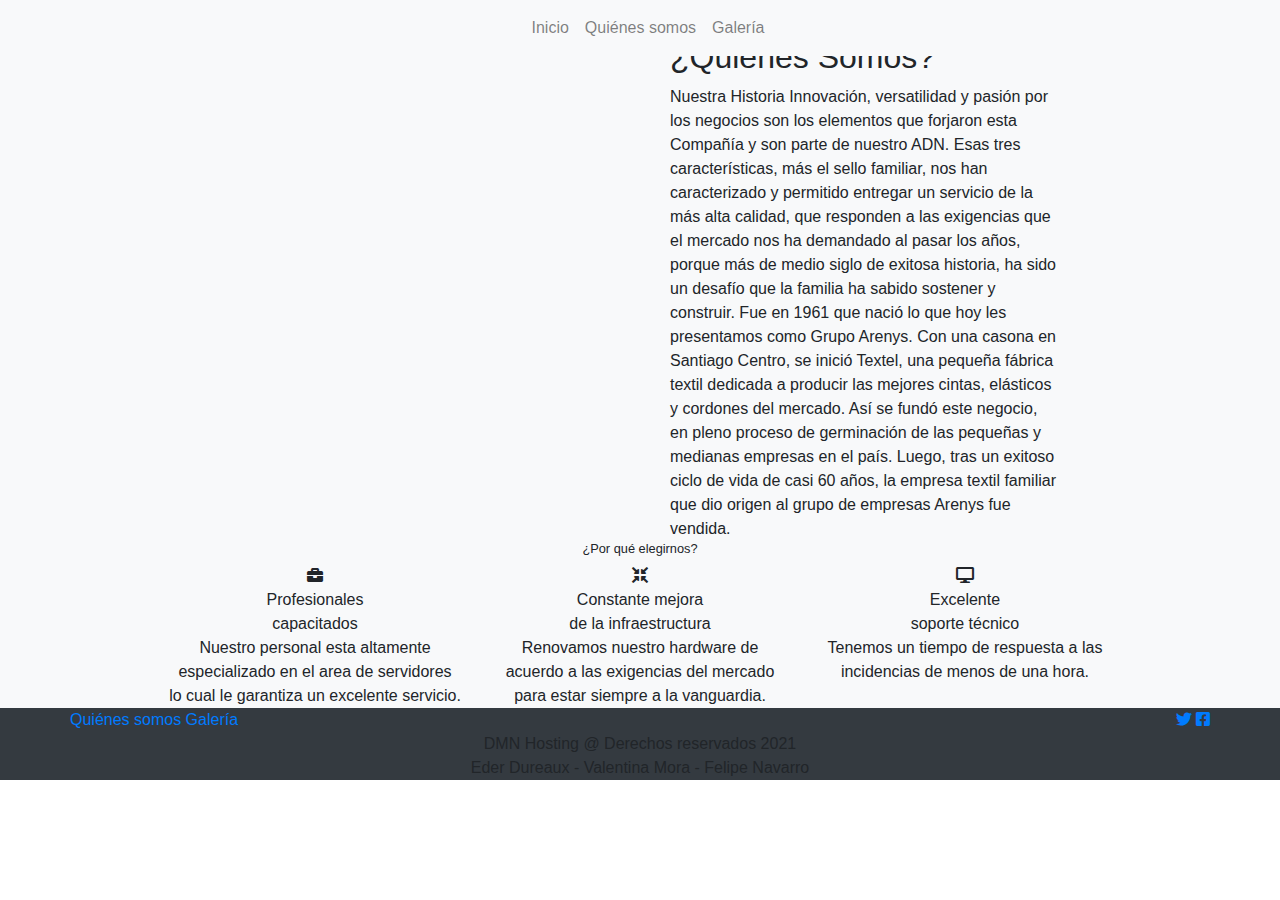
==== quienes_somos.html @ e4105687 "agregado quienes somos" ====
<!DOCTYPE html>
<html>

<head>
    <title>Hosting</title>
    <meta charset="utf-8">
    <meta name="viewport" content="width=device-width, initial-scale=1, shrink-to-fit=no">
    <link rel="shortcut icon" type="image/png" href="img/favicon.png" />
    <link href="css/bootstrap.min.css" type="text/css" rel="stylesheet">
    <!-- Google Fonts -->
    <link
        href="https://fonts.googleapis.com/css2?family=DM+Sans:wght@100;200;300;400;500;600;700;800;900&family=DM+Sans:wght@100;200;300;400;500;600;700;800;900&display=swap"
        rel="stylesheet">
    <!-- Bootstrap 4.5.2 CSS -->
    <link rel="stylesheet" href="https://stackpath.bootstrapcdn.com/bootstrap/4.5.2/css/bootstrap.min.css"
        integrity="sha384-JcKb8q3iqJ61gNV9KGb8thSsNjpSL0n8PARn9HuZOnIxN0hoP+VmmDGMN5t9UJ0Z" crossorigin="anonymous">
    <link rel="stylesheet" href="css/estilos.css">
    <!-- FontAwesome CSS -->
    <link rel="stylesheet" href="https://cdnjs.cloudflare.com/ajax/libs/font-awesome/5.13.0/css/all.min.css">
    <!-- Startup CSS (Styles for all blocks) -->
    <link href="css/style.min.css" rel="stylesheet" />
</head>


<body>
    <nav class="navbar navbar-expand-sm navbar-light bg-light fixed-top">
        <button class="navbar-toggler" type="button" data-toggle="collapse" data-target="#opciones">
            <span class="navbar-toggler-icon"></span>
        </button>

        <!-- logo -->
        <a class="navbar-brand" href="index.html">
            <img src="img/logodmn.jpg" alt="" class="img-fluid">
        </a>

        <!-- enlaces -->
        <div class="collapse navbar-collapse justify-content-center" id="opciones">
            <ul class="navbar-nav">
                <li class="nav-item">
                    <a class="nav-link" href="index.html">Inicio</a>
                </li>
                <li class="nav-item">
                    <a class="nav-link" href="quienes_somos.html">Quiénes somos</a>
                </li>
                <li class="nav-item">
                    <a class="nav-link" href="galeria.html">Galería</a>
                </li>
            </ul>
        </div>
    </nav>


    <!-- Container 1 -->
    <section class="pt-65 pb-65 application_2 bg-light color-filter-dark-1">
        <div class="container px-xl-0">
            <div class="row justify-content-center justify-content-md-between align-items-center">
                <div class="mb-15 mb-md-0 col-12 col-md-5 col-xl-6 d-flex justify-content-center">
                    <img src="img/server1.png" alt="" class="img-fluid application_2_left_img aos-animate">
                </div>
                <div class="col-md-7 col-xl-6">
                    <h2 class="col-lg-11 color-main aos-animate">
                        <br>
            
                        ¿Quiénes Somos?
                    </h2>
                    <div class="mt-25 col-lg-9 color-heading f-18 text-adaptive aos-animate">
                        Nuestra Historia
                        Innovación, versatilidad y pasión por los negocios son los elementos que forjaron esta Compañía
                        y son parte de nuestro ADN. Esas tres características, más el sello familiar, nos han
                        caracterizado y permitido entregar un servicio de la más alta calidad, que responden a las
                        exigencias que el mercado nos ha demandado al pasar los años, porque más de medio siglo de
                        exitosa historia, ha sido un desafío que la familia ha sabido sostener y construir.

                        Fue en 1961 que nació lo que hoy les presentamos como Grupo Arenys. Con una casona en Santiago
                        Centro, se inició Textel, una pequeña fábrica textil dedicada a producir las mejores cintas,
                        elásticos y cordones del mercado. Así se fundó este negocio, en pleno proceso de germinación de
                        las pequeñas y medianas empresas en el país. Luego, tras un exitoso ciclo de vida de casi 60
                        años, la empresa textil familiar que dio origen al grupo de empresas Arenys fue vendida.

                        
                    </div>

                </div>
            </div>
        </div>
        </div>
    </section>
    <!-- Container 2 -->
    <section class="pt-105 pb-45 bg-light text-center feature_1">
        <div class="container px-xl-0">
            <div class="row justify-content-center">
                <div class="col-xl-10">
                    <h2 class="mb-45 small aos-animate">
                        ¿Por qué elegirnos?
                    </h2>
                    <div class="row justify-content-center">
                        <div class="col-md-4 mb-50 aos-animate">
                            <i class="fas fa-briefcase f-60 action-2">
                            </i>
                            <div class="mt-20 mb-25 f-22 title">
                                Profesionales
                                <br>capacitados
                            </div>
                            <div class="color-heading text-adaptive">
                                Nuestro personal esta altamente especializado en el area de servidores
                                <br>lo cual le garantiza un excelente servicio.
                            </div>
                        </div>
                        <div class="col-md-4 mb-50 aos-animate">
                            <i class="fas fa-compress-arrows-alt f-60 action-2">
                            </i>
                            <div class="mt-20 mb-25 f-22 title">
                                Constante mejora
                                <br>de la infraestructura
                            </div>
                            <div class="color-heading text-adaptive">
                                Renovamos nuestro hardware de acuerdo a las exigencias del mercado para estar siempre a
                                la vanguardia.
                            </div>
                        </div>
                        <div class="col-md-4 mb-50 aos-animate">
                            <i class="fas fa-desktop f-60 action-2">
                            </i>
                            <div class="mt-20 mb-25 f-22 title">
                                Excelente
                                <br>soporte técnico
                            </div>
                            <div class="color-heading text-adaptive">
                                Tenemos un tiempo de respuesta a las incidencias de menos de una hora.
                            </div>
                        </div>
                    </div>
                </div>
            </div>
        </div>
    </section>
    <footer class="pt-75 pb-65 text-center footer_1 bg-dark">
        <div class="container px-xl-0">
            <div class="row justify-content-between align-items-center lh-40 links">
                <div class="col-lg-4 col-sm-6 text-sm-right text-lg-left order-1 order-lg-0 aos-animate">
                    <a href="quienes_somos.html" class="link mr-15 color-white">
                        Quiénes somos
                    </a>
                    <a href="galeria.html" class="link mx-15 color-white">
                        Galería
                    </a>
                </div>
                <div class="mb-10 mb-lg-0 col-lg-auto order-0">
                </div>
                <div class="col-lg-4 col-sm-6 text-sm-left text-lg-right order-2 order-lg-0 aos-animate">
                    <a href="#" class="mx-15 link color-bg-light">
                        <i class="fab fa-twitter">
                        </i>
                    </a>
                    <a href="#" class="mx-15 link color-bg-light">
                        <i class="fab fa-facebook-square">
                        </i>
                    </a>
                </div>
            </div>
            <div class="row justify-content-center">
                <div class="mt-10 col-xl-4 col-lg-5 col-md-6 col-sm-8 aos-animate">
                    <div class="text-adaptive color-transparent-white">
                        DMN Hosting @ Derechos reservados 2021
                        <br>Eder Dureaux - Valentina Mora - Felipe Navarro
                    </div>
                </div>
            </div>
        </div>
    </footer>


</body>

</html>
---- css/estilos.css ----
.fondo{
    background-color: blue;
} 

.color{
    color: white;
}

.carousel-item {
    width: 100%;
    height: 100%;
    min-height: 350px;
    background: no-repeat center center scroll;
    -webkit-background-size: cover;
    -moz-background-size: cover;
    -o-background-size: cover;
    background-size: cover;
  }
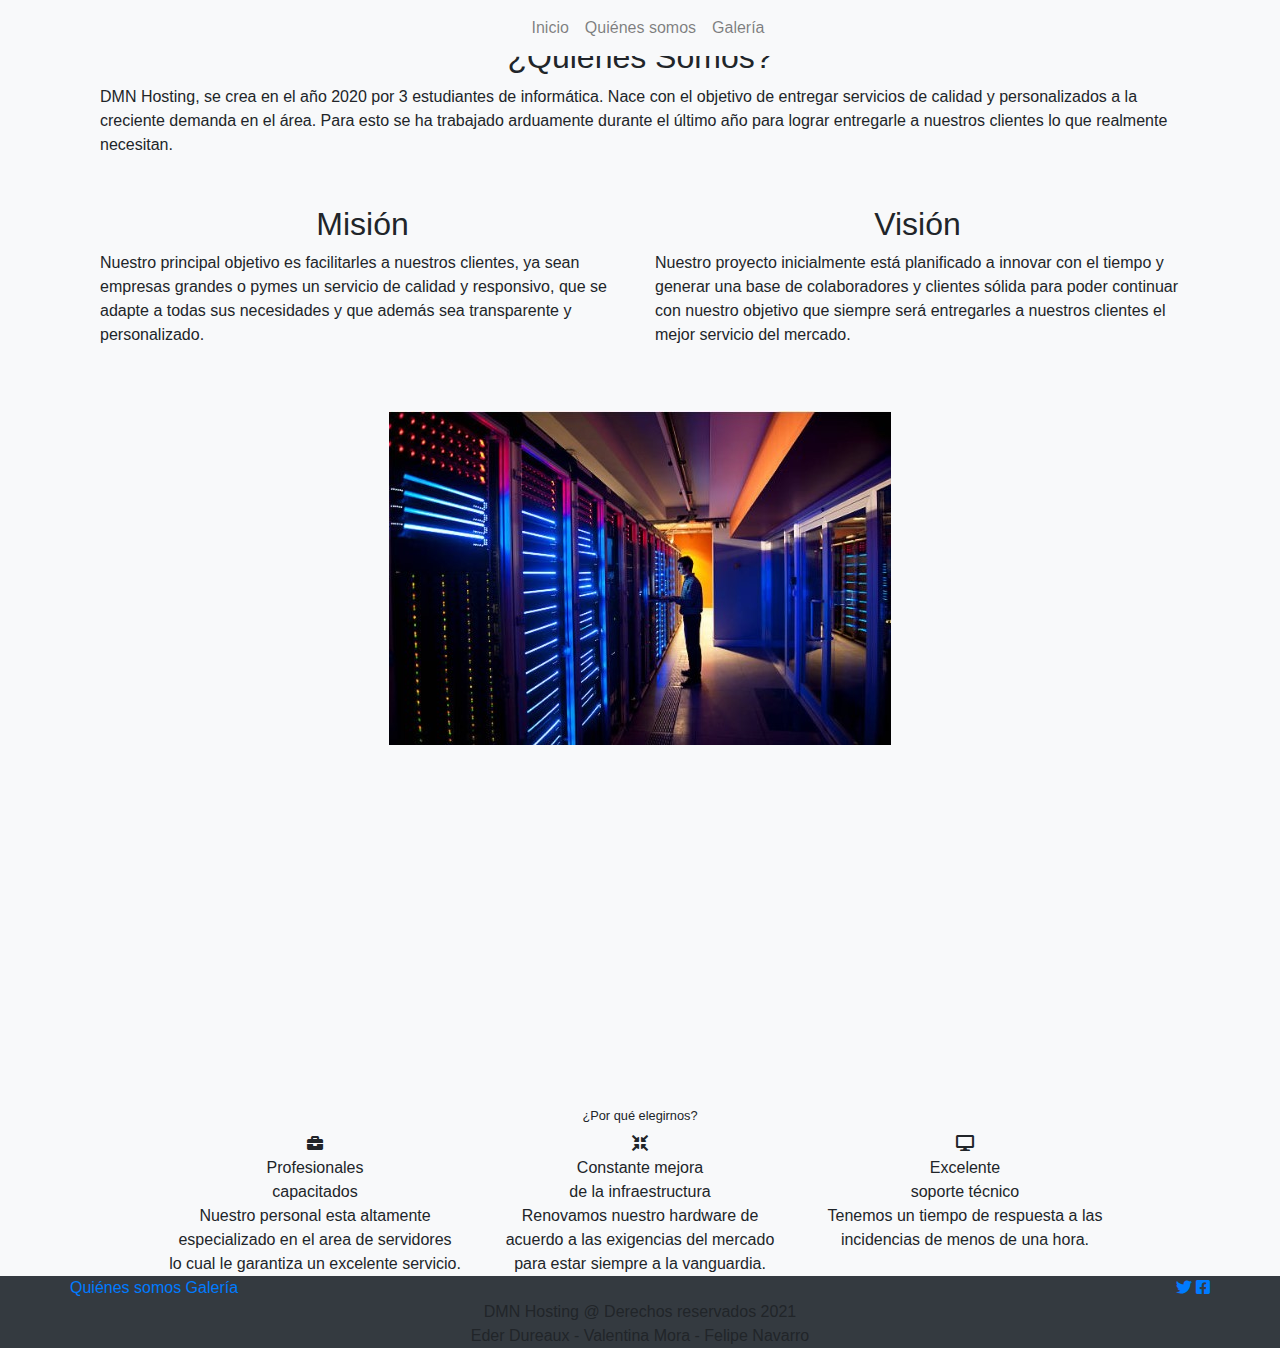
==== commit 4e39a02d: "Mejoras página quenes somos" ====
--- a/quienes_somos.html
+++ b/quienes_somos.html
@@ -54,30 +54,115 @@
     <section class="pt-65 pb-65 application_2 bg-light color-filter-dark-1">
         <div class="container px-xl-0">
             <div class="row justify-content-center justify-content-md-between align-items-center">
-                <div class="mb-15 mb-md-0 col-12 col-md-5 col-xl-6 d-flex justify-content-center">
-                    <img src="img/server1.png" alt="" class="img-fluid application_2_left_img aos-animate">
-                </div>
-                <div class="col-md-7 col-xl-6">
-                    <h2 class="col-lg-11 color-main aos-animate">
+
+                <div class="col-md-12 col-xl-12">
+                    <h2 class="col-lg-12 color-main aos-animate text-center">
                         <br>
-            
+
                         ¿Quiénes Somos?
                     </h2>
-                    <div class="mt-25 col-lg-9 color-heading f-18 text-adaptive aos-animate">
-                        Nuestra Historia
-                        Innovación, versatilidad y pasión por los negocios son los elementos que forjaron esta Compañía
-                        y son parte de nuestro ADN. Esas tres características, más el sello familiar, nos han
-                        caracterizado y permitido entregar un servicio de la más alta calidad, que responden a las
-                        exigencias que el mercado nos ha demandado al pasar los años, porque más de medio siglo de
-                        exitosa historia, ha sido un desafío que la familia ha sabido sostener y construir.
-
-                        Fue en 1961 que nació lo que hoy les presentamos como Grupo Arenys. Con una casona en Santiago
-                        Centro, se inició Textel, una pequeña fábrica textil dedicada a producir las mejores cintas,
-                        elásticos y cordones del mercado. Así se fundó este negocio, en pleno proceso de germinación de
-                        las pequeñas y medianas empresas en el país. Luego, tras un exitoso ciclo de vida de casi 60
-                        años, la empresa textil familiar que dio origen al grupo de empresas Arenys fue vendida.
-
-                        
+                    <div class="mt-25 col-lg-12 color-heading f-18 text-adaptive aos-animate">
+
+                        <div class="container-fluid">
+
+                            <div class="row">
+
+                                <div class="col-12">
+
+                                    DMN Hosting, se crea en el año 2020 por 3 estudiantes de informática. Nace con el objetivo de entregar servicios de calidad y personalizados a la creciente demanda en el área.
+                                    Para esto se ha trabajado arduamente durante el último año para lograr entregarle a nuestros clientes lo que realmente necesitan.
+
+                                </div>
+
+                            </div>
+
+                            <div class="row mt-5">
+
+                                <div class="col-6">
+
+                                    <h2 class="text-center color-main">
+
+                                        Misión
+
+
+                                    </h2>
+
+                                    <p>
+
+                                        Nuestro principal objetivo es facilitarles a nuestros clientes, ya sean empresas
+                                        grandes o pymes
+                                        un servicio de calidad y responsivo, que se adapte a todas sus necesidades y que
+                                        además sea
+                                        transparente y personalizado.
+
+                                    </p>
+
+
+
+                                </div>
+
+                                <div class="col-6">
+
+                                    <h2 class="text-center color-main">
+
+                                        Visión
+
+
+                                    </h2>
+
+                                    <p>
+
+                                        Nuestro proyecto inicialmente está planificado a innovar con el tiempo y generar
+                                        una
+                                        base de
+                                        colaboradores y clientes sólida para poder continuar con nuestro objetivo que
+                                        siempre será
+                                        entregarles a nuestros clientes el mejor servicio del mercado.
+
+                                    </p>
+
+
+
+
+                                </div>
+
+                            </div>
+
+
+                            <div class="row mt-5">
+
+                                <div class="col-12 d-flex justify-content-center">
+
+
+                                    <img src="img\quienes_somos.jpg" alt="Imagen Quienes somos">
+
+
+                                </div>
+
+                            </div>
+
+
+
+                            <div class="row mt-5">
+
+
+                                <div class="col-12 d-flex justify-content-center">
+
+
+                                    <iframe width="560" height="315" src="https://www.youtube.com/embed/XZmGGAbHqa0" title="YouTube video player" frameborder="0" allow="accelerometer; autoplay; clipboard-write; encrypted-media; gyroscope; picture-in-picture" allowfullscreen></iframe>
+
+
+                                </div>
+
+
+
+                            </div>
+
+
+
+
+                        </div>
+
                     </div>
 
                 </div>
